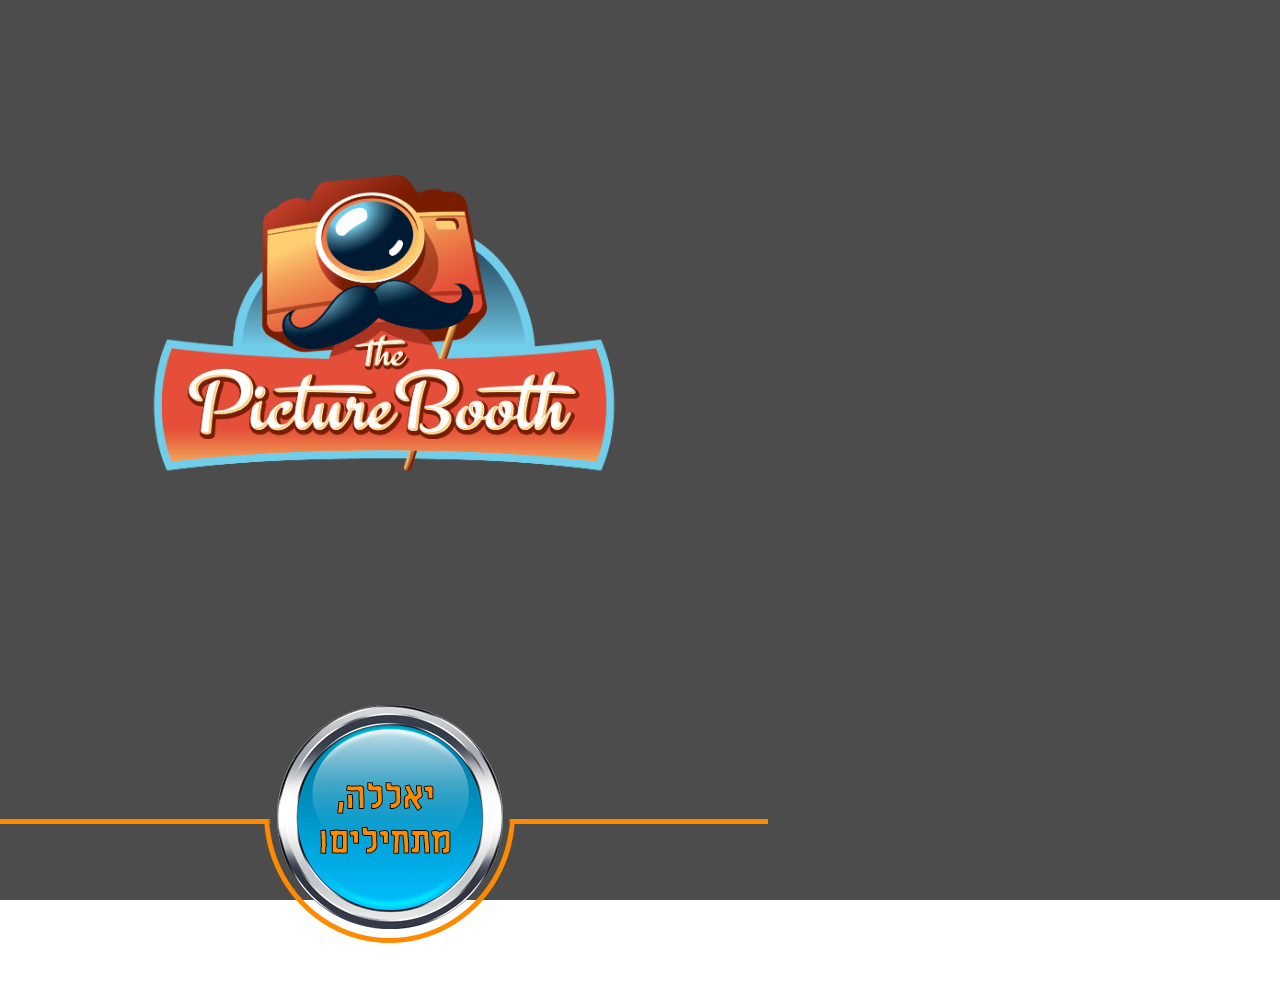
==== www/index.html @ 6f76e758 "update" ====
<!DOCTYPE html>
<html lang="en" id="main">
<head>
    <meta charset="UTF-8">
	<meta name="viewport" content="width=device-width, initial-scale=1">
    <title>Photo Booth</title>
	
    <script src="scripts/angular.min.js"></script>
    <script src="scripts/angular-animate.min.js"></script>
    <script src="app.js"></script>
    <link rel="stylesheet" href="style.css">
</head>
<body  ng-app="myApp" ng-controller="myCtrl" ng-init="init()" ng-keypress="keypress($event)">
    <!--<div class="btn" ng-click="req()"><span ng-show="req1">Hello</span></div>-->
	<div ng-click="click()">
		<!--<img id="video_bg" src="http://192.168.31.116:8080/video">-->
		<!--<img id="video_bg" src="photo.jpg">-->
		<video id="video_bg" autoplay playsinline></video>
		<div class="photo_bg" ng-show="!start_pb"></div>
		<!--<div class="photor"><img height="80%" src="http://ikafe.tk/pb/run.php" /></div>-->
		<div ng-if="!start_pb">
			<div id="logo1"><img width="60%" src="assets/logo.png" /></div>
			<div id="start"><img src="assets/start.png" /></div>
		</div>
		<div ng-if="start_pb">
			<div class="counter" ng-show="counter==1">1</div>
			<div class="counter" ng-show="counter==2">2</div>
			<div class="counter" ng-show="counter==3">3</div>
			<div class="photo" ng-show="show_photo"></div>
			<div class="photo-bg" ng-show="show_photobg"><img src="assets/photo_bg.png" /></div>
			<div class="photor" ng-show="show_photor"><img height="85%" ng-src="{{ imageURL }}" /></div>
		</div>
	</div>
	<script>
	
	var constraints = {audio: false,video: { facingMode: "user" }};
	var video = document.querySelector('video');

		function handleSuccess(stream) {
			window.stream = stream; // only to make stream available to console
			video.srcObject = stream;
		}

		function handleError(error) {
			console.log('getUserMedia error: ', error);
		}

		navigator.mediaDevices.getUserMedia(constraints).
			then(handleSuccess).catch(handleError);

	</script>
</body>
</html>
---- www/style.css ----
div:focus, div:active, span:focus, span:active, img:focus, img:active {
    outline: none;
    -webkit-tap-highlight-color:  rgba(0, 0, 0, 0);
    -webkit-tap-highlight-color: transparent;
    -webkit-touch-callout: none;
    -webkit-text-size-adjust: none;
    -webkit-user-select: none;
}

[ng\:cloak], [ng-cloak], [data-ng-cloak], [x-ng-cloak], .ng-cloak, .x-ng-cloak {
    display: none !important;
}

@font-face {
    font-family: 'DK';
    src: url('fonts/DKZealand.otf');
}
@font-face {
    font-family: 'pix';
    src: url('fonts/PictureThis.ttf');
}

body {
    position: absolute;
	top: 0;
	margin: 0;
    width: 768px;
	height: 1004px;
    user-drag: none;
    user-select: none;
	overflow:hidden;
    /*cursor:none;*/
	
}

#video_bg {
	position:absolute;
    top:0;
    bottom:0;
	width: 100%;
	height: 100%;
	overflow:hidden;
	object-fit: cover;
}

.photo_bg {
    position:fixed;
    top:0;
    bottom: 0;
	margin: 0;
    width:100%;
    background:black;
    opacity:0.7;
    z-index:20;
}

#welcome {
	position:fixed;
    top:0;
    bottom: 0;
 	margin: auto;
	text-align: center;
	z-index:21;
}

#logo1 {
	position: absolute;
	text-align: center;
	top: 175px;
	z-index:21;
}

#start {
	position: absolute;
	text-align: center;
	bottom: 0px;
	z-index:21;
}

#start-bg {
	position: absolute;
	bottom: 0px;
	z-index:21;
}

.counter {
	position: absolute;
	width: 768px;
	top: 0px;
	margin-top: 50px;
	text-align: center;
	font-size:750px;
	color: white;
	opacity:0.8;
	z-index:22;
    transition: linear 0.2s;
	transition-delay: 0.1s;
}

.counter.ng-hide {
    font-size: 400px;
	opacity: 0;
	margin-top: 300px;
	transition: linear 0s;
}

.photo {
	position: absolute;
	width: 100%;
	height: 100%;
	background-color: white;
	opacity:0.8
	z-index:25;
	transition: linear 0.13s;
}

.photo.ng-hide {
	opacity: 0.5;
	transition: linear 0.05s;
}

.photo-bg {
	position: absolute;
	width: 100%;
	height: 100%;
	z-index:26;
	transition: linear 0.2s;
}
.photo-bg.ng-hide {
	opacity: 0.4;
	transition: linear 0;
}
.photor {
	position: absolute;
	margin: 25px auto;
	text-align: center;
	width: 100%;
	height: 100%;
	z-index:27;
	transition: linear 0.2s;
}

.photor.ng-hide {
	opacity: 0.3;
	transition: linear 0;
}

#fifo_title {
	position: relative;
	color: orange;
	font-family: Arial;
	font-size: 75px;
	z-index:21;
}

#fifo {
	position: relative;
	color: orange;
	font-family: dk;
	font-weight: 100;
	font-size: 125px;
	z-index:21;
}

#cancel_btn {
    position: absolute;
    width: 75px;
    height: 75px;
    text-align: left;
    margin-top: 0px;
    margin-right: 700px;
}

#credit {
    position: absolute;
    margin-top: 40px;
    margin-right: 268px;
    font-size: 38px;
    color: white;
}

.pod_btn {
    margin-top: 200px;
    display: inline-block;
}

.pod
{
    padding-top: 30px;
    height: 230px;
}

.pod_info
{
    margin-right: 20px;
}
.pod_title
{
    font-family: "Anka CLM";
    font-size: 20px;
    font-weight: bolder;
    text-align: center;
    margin-bottom: 8px;
}

.pod_price
{
    font-family: "Arial";
    font-weight: bold;
}

.pod_rank
{
    font-family: Arial;
    font-size: small;
}

.pod_rank_title
{
    font-size: 9px;
    font-weight: bold;
}

.pod_rankx
{
    width: 5px;
    height: 5px;
    background-color: black;
    margin-left: 2px;
    margin-right: 0px;
    margin-bottom: 1px;
    display: inline-block;
}

.pod_rankx.unrank
{
    opacity:0.5;
}
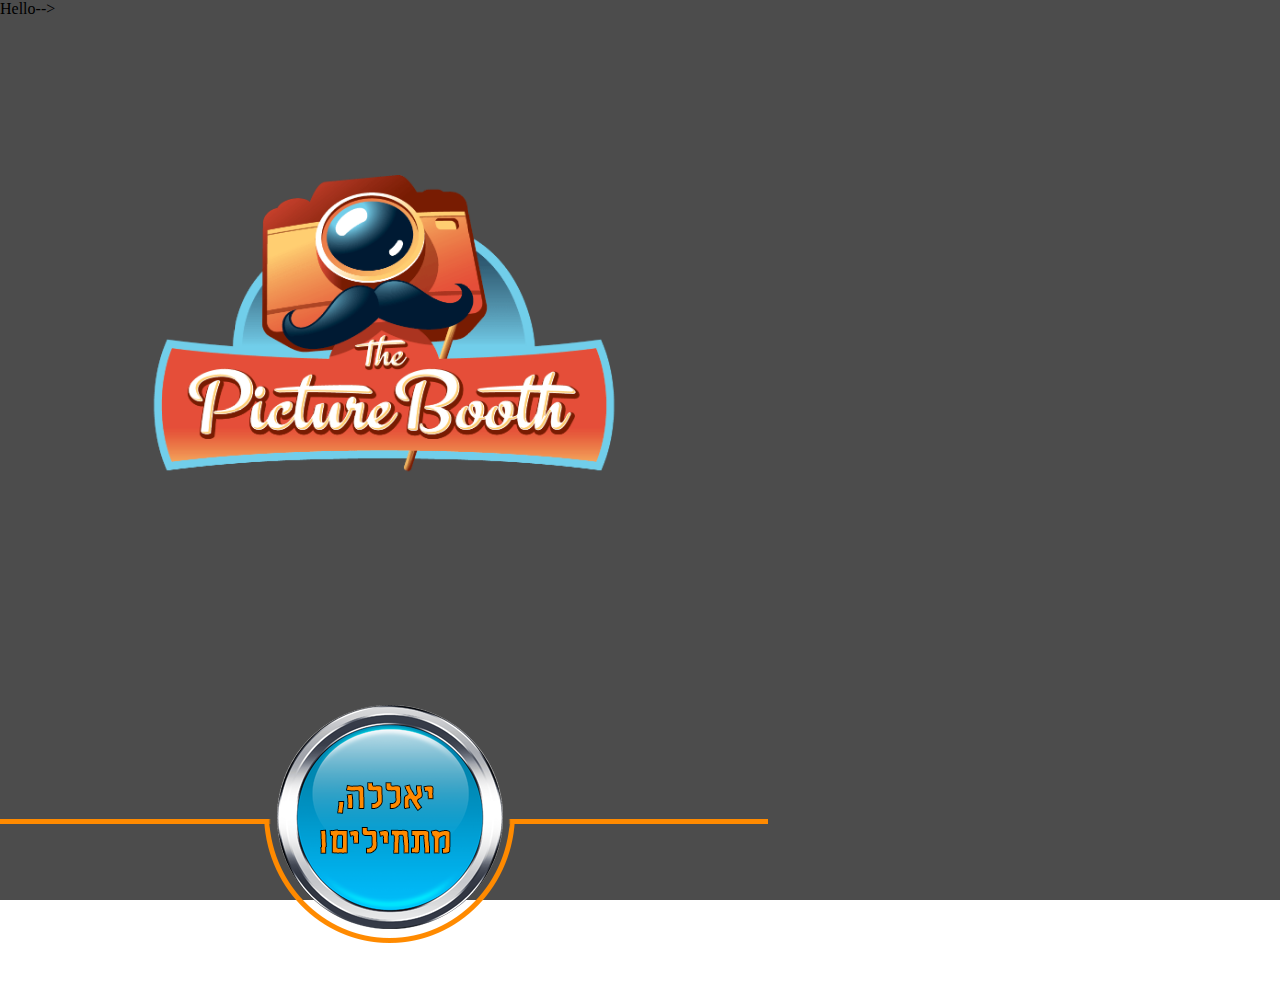
==== commit 0cff6960: "update" ====
--- a/www/index.html
+++ b/www/index.html
@@ -7,10 +7,11 @@
 	
     <script src="scripts/angular.min.js"></script>
     <script src="scripts/angular-animate.min.js"></script>
+    <script type="text/javascript" charset="utf-8" src="cordova.js"></script>
     <script src="app.js"></script>
     <link rel="stylesheet" href="style.css">
 </head>
-<body  ng-app="myApp" ng-controller="myCtrl" ng-init="init()" ng-keypress="keypress($event)">
+<body  ng-app="myApp" ng-controller="myCtrl" ng-init="init()" ng-keypress="keypress($event)" onload="onLoad()>
     <!--<div class="btn" ng-click="req()"><span ng-show="req1">Hello</span></div>-->
 	<div ng-click="click()">
 		<!--<img id="video_bg" src="http://192.168.31.116:8080/video">-->
@@ -35,19 +36,23 @@
 	
 	var constraints = {audio: false,video: { facingMode: "user" }};
 	var video = document.querySelector('video');
+	
+	function onLoad() {
+		document.addEventListener("deviceready", onDeviceReady, false);
+	}
 
-		function handleSuccess(stream) {
-			window.stream = stream; // only to make stream available to console
-			video.srcObject = stream;
+function onDeviceReady() {
+	navigator.mediaDevices.getUserMedia(constraints).then(function(stream) {
+		var options = { mimeType : 'video/quicktime'};
+		var mediaRecorder = new MediaRecorder(stream, options);
+		
+		mediaRecorder.ondataavailable = function(blob) {
+			var videoTag = document.getElementById("video_bg");  // vid is the video tag
+			videoTag.src = mediaRecorder.src;
 		}
-
-		function handleError(error) {
-			console.log('getUserMedia error: ', error);
-		}
-
-		navigator.mediaDevices.getUserMedia(constraints).
-			then(handleSuccess).catch(handleError);
-
+		mediaRecorder.start();
+	});
+}
 	</script>
 </body>
 </html>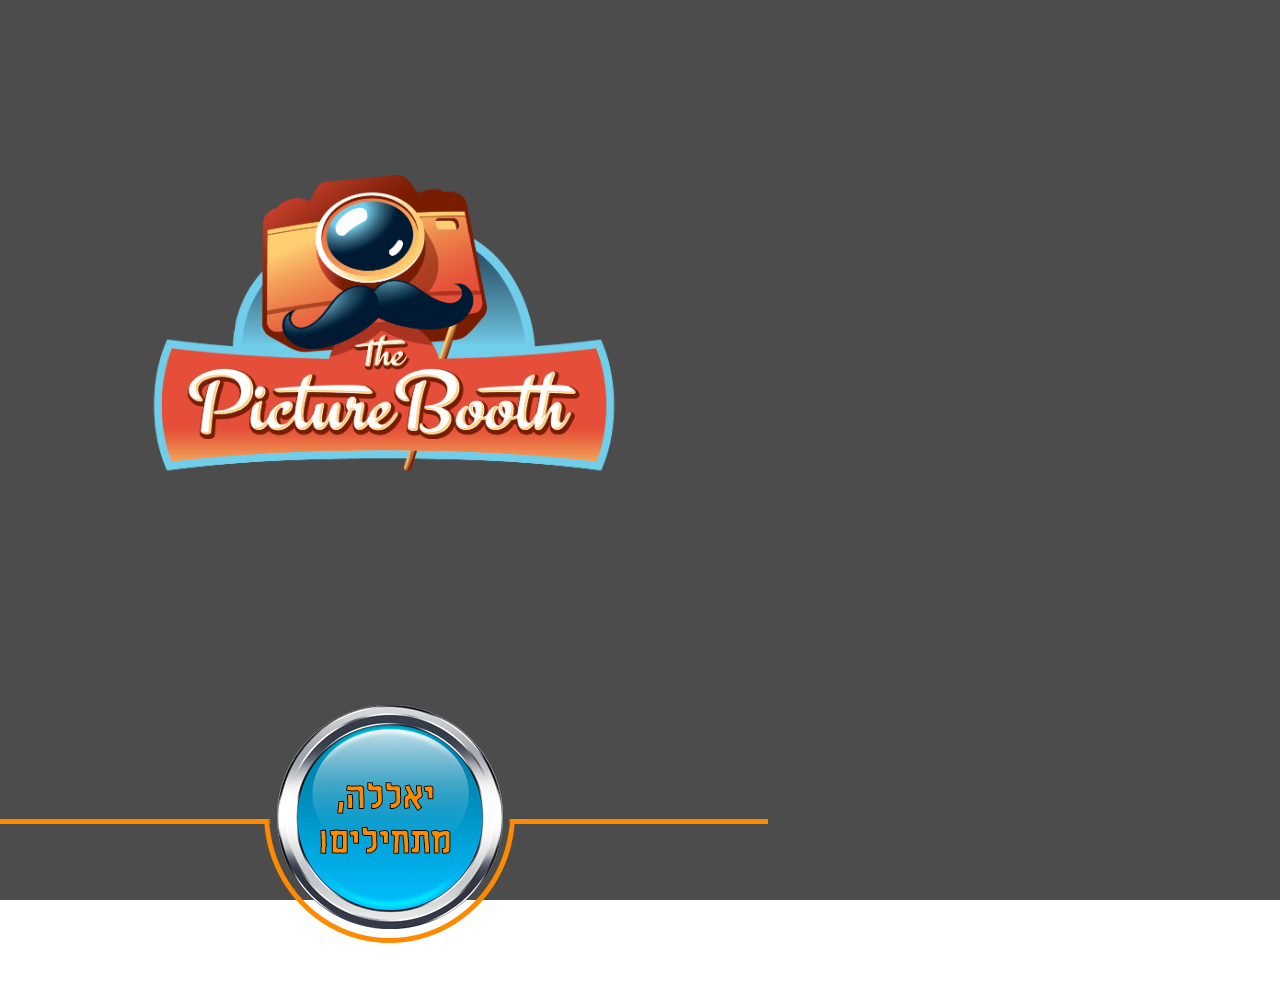
==== commit bf780cd0: "update" ====
--- a/www/index.html
+++ b/www/index.html
@@ -11,7 +11,7 @@
     <script src="app.js"></script>
     <link rel="stylesheet" href="style.css">
 </head>
-<body  ng-app="myApp" ng-controller="myCtrl" ng-init="init()" ng-keypress="keypress($event)" onload="onLoad()>
+<body  ng-app="myApp" ng-controller="myCtrl" ng-init="init()" ng-keypress="keypress($event)" onload="onLoad()">
     <!--<div class="btn" ng-click="req()"><span ng-show="req1">Hello</span></div>-->
 	<div ng-click="click()">
 		<!--<img id="video_bg" src="http://192.168.31.116:8080/video">-->
